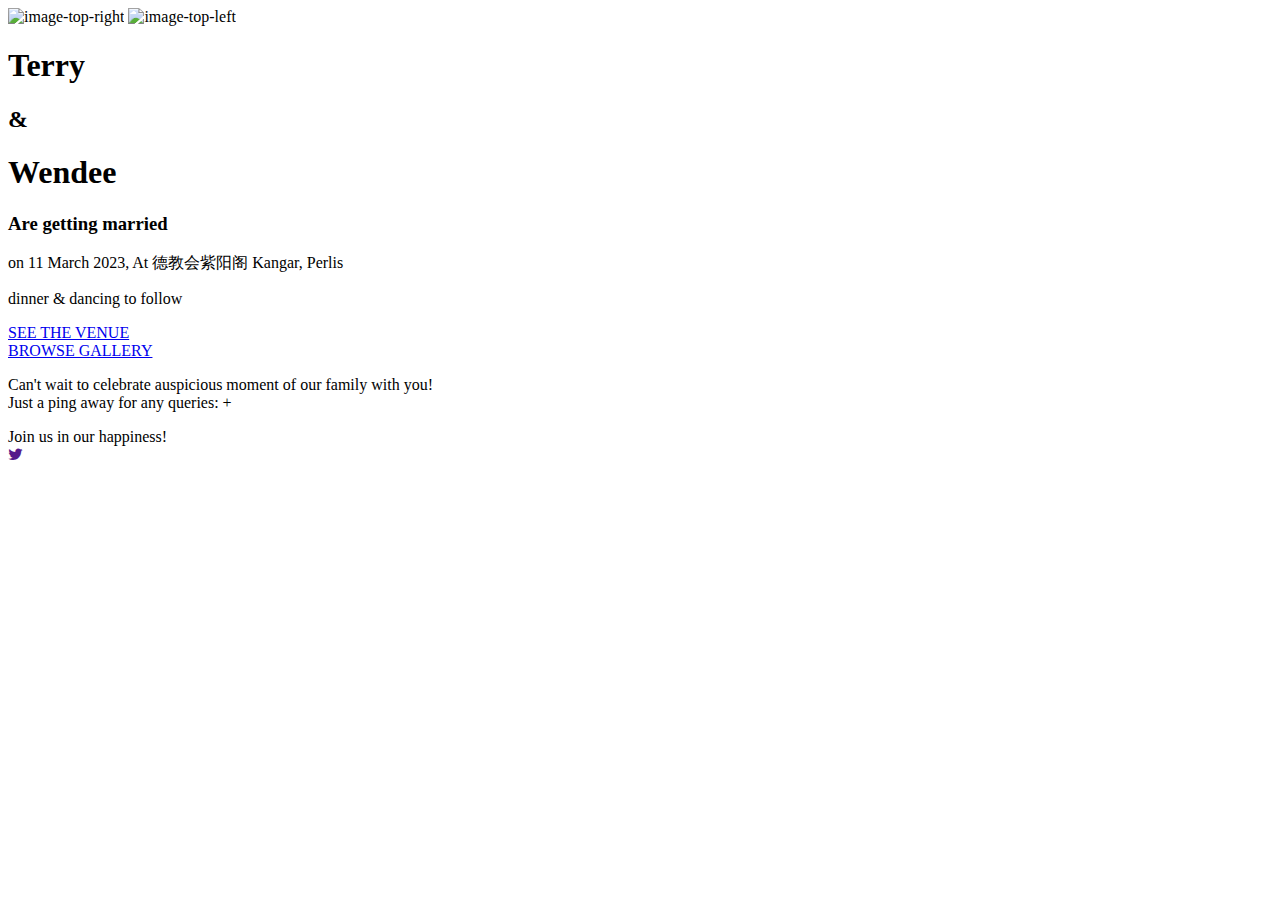
==== index.html @ 9075d79f "Gallery add" ====
<!DOCTYPE html>
<html lang="en" >
   <head>
      <link rel="shortcut icon" href="favicon.png" type="image/png">
      <meta charset="UTF-8">
      <meta name="viewport" content="width=device-width, initial-scale=1, user-scalable=no" />
      <meta name="description"
         content="With the divine grace of the almighty, inviting you and your family to wedding to be held on 11th March at 德教会紫阳阁">
      <meta property="og:type" content="website" />
      <meta property="og:title" content="Wedding Invitation | 11th Mar | 德教会紫阳阁" />
      <meta property="og:description"
         content="With the divine grace of the almighty, inviting you and your family to wedding to be held on 11th March at 德教会紫阳阁" />
      <meta property="og:url" content="" />
      <meta property="og:site_name" content="Wedding Invitation | 11th March" />
      <meta name="twitter:card" content="website">
      <meta name="twitter:site" content="Wedding Invitation | 11th March">
      <meta name="twitter:title" content="Wedding Invitation | 11th March">
      <meta name="twitter:description"
         content="With the divine grace of the almighty, inviting you and your family to wedding to be held on 11th March at 德教会紫阳阁">

      <title>Wedding Invitation | Mar 11 | </title>

      <link href="https://fonts.googleapis.com/css?family=Arvo" rel="stylesheet">
      <link rel='stylesheet' href='https://fonts.googleapis.com/css?family=Dancing+Script&amp;display=swap'>
      <link rel="stylesheet" href="./css/style.css">
      <link rel="stylesheet" href="https://cdnjs.cloudflare.com/ajax/libs/font-awesome/4.7.0/css/font-awesome.min.css">
      <link rel="stylesheet" href="https://cdnjs.cloudflare.com/ajax/libs/remodal/1.1.1/remodal.min.css" integrity="sha512-UO+dUiFTr6cCaPZKCzXEGhYsuK8DkGAS5iThyMUrtHsg+INCFyRM3GiqJ4rjuvfEyn81XGjpfmjSwwR1dAjAsw==" crossorigin="anonymous" referrerpolicy="no-referrer" />
      <link rel="stylesheet" href="https://cdnjs.cloudflare.com/ajax/libs/remodal/1.1.1/remodal-default-theme.min.css" integrity="sha512-jRxwiuoe3nt8lMSnOzNEuQ7ckDrLl31dwVYFWS6jklXQ6Nzl7b05rrWF9gjSxgOow5nFerdoN6CBB4gY5m5nDw==" crossorigin="anonymous" referrerpolicy="no-referrer" />
   </head>
   <body>
      <!-- partial:index.partial.html -->
      <div class="sakura-falling"></div>
      <img src="https://i.imgur.com/dGOOfnA.png" alt="image-top-right" class="top-right-decoration">
      <img src="https://i.imgur.com/t6ffnbn.png" alt="image-top-left" class="top-left-decoration">
      <section id="media"></section>
      <div class="wrap">
         <div class="title">
            <h1>Terry </h1>
            <h2>&</h2>
            <h1>Wendee</h1>
            <h3>Are getting married</h3>
            <p>
               on <span class="date">11 March 2023</span>, At <span class="place">德教会紫阳阁</span> Kangar, Perlis
            </p>
         </div>
      </div>
      <div id="time"></div>
      <p class="dance-med">
         dinner & dancing to follow
      </p>
      <div class="actions">
        <a href="https://goo.gl/maps/1gHm7kcYA2KyhaJr9" target="_blank">
          <div class="venue">SEE THE VENUE</div>
        </a>
        <a href="gallery.html">
          <div class="venue">BROWSE GALLERY</div>
        </a>
      </div>
      <p class="footer">
         Can't wait to celebrate auspicious moment of our family with you! <br>
         Just a ping away for any queries: +
         <span></span>
      </p>
      <div class="music">
        <audio src="./assets/mp3/song.mp3" id="my_audio" loop="loop"></audio>
      </div>
      <p class="happiness">Join us in our happiness!<br><a href="" target="_blank" class="twitter"><i class="fa fa-twitter"></i></a></p>

      <!-- partial -->
      <script src='https://cdnjs.cloudflare.com/ajax/libs/jquery/3.4.1/jquery.min.js'></script>
      <script src='https://cdn.jsdelivr.net/gh/timoschaefer/jQuery-Sakura/jquery-sakura.min.js'></script>
      <script src="https://cdnjs.cloudflare.com/ajax/libs/remodal/1.1.1/remodal.min.js" integrity="sha512-a/KwXZUMuN0N2aqT/nuvYp6mg1zKg8OfvovbIlh4ByLw+BJ4sDrJwQM/iSOd567gx+yS0pQixA4EnxBlHgrL6A==" crossorigin="anonymous" referrerpolicy="no-referrer"></script>
      <script  src="./js/script.js"></script>

   </body>


</html>
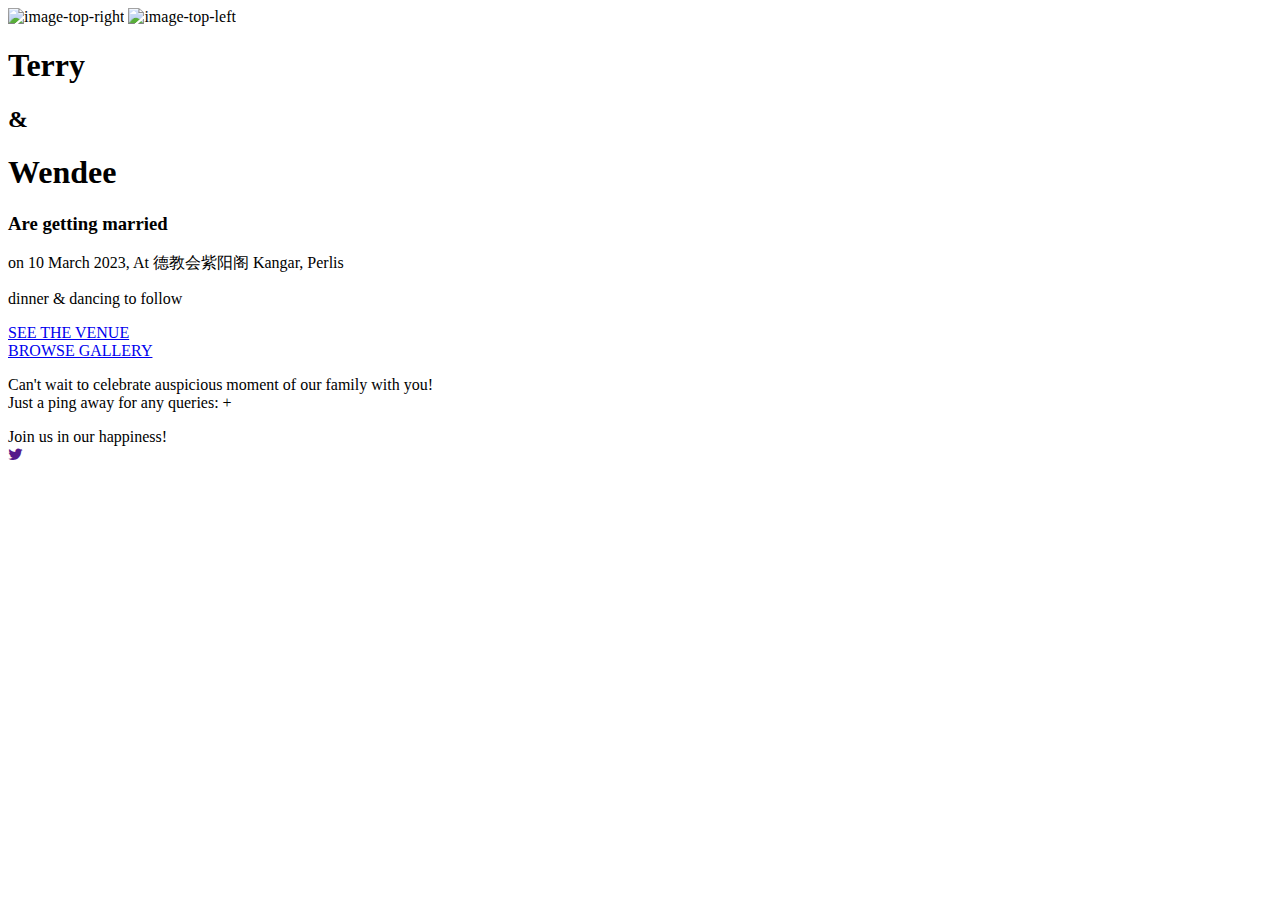
==== commit a378d88b: "date" ====
--- a/index.html
+++ b/index.html
@@ -40,7 +40,7 @@
             <h1>Wendee</h1>
             <h3>Are getting married</h3>
             <p>
-               on <span class="date">11 March 2023</span>, At <span class="place">德教会紫阳阁</span> Kangar, Perlis
+               on <span class="date">10 March 2023</span>, At <span class="place">德教会紫阳阁</span> Kangar, Perlis
             </p>
          </div>
       </div>
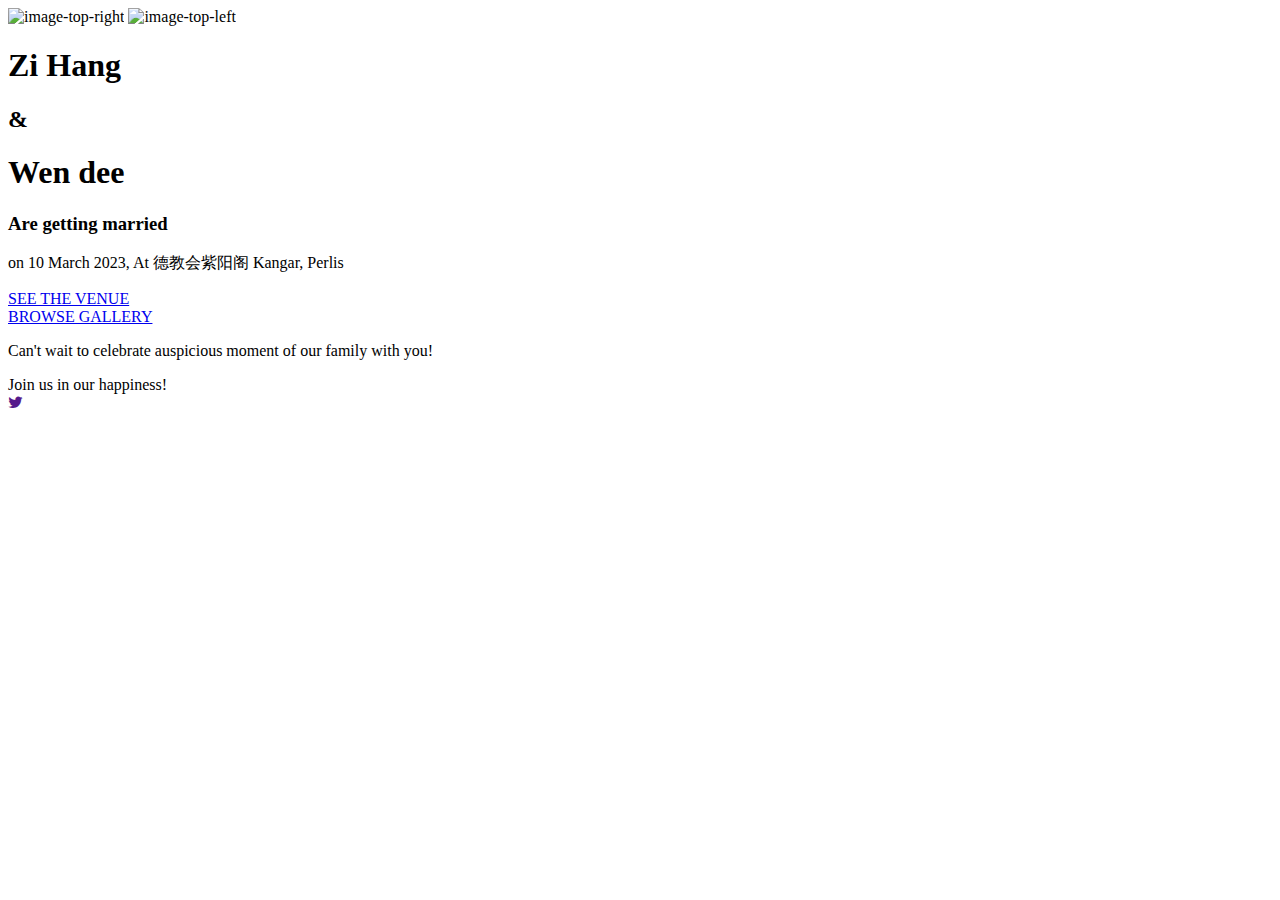
==== commit 3b127151: "Update index.html" ====
--- a/index.html
+++ b/index.html
@@ -5,20 +5,20 @@
       <meta charset="UTF-8">
       <meta name="viewport" content="width=device-width, initial-scale=1, user-scalable=no" />
       <meta name="description"
-         content="With the divine grace of the almighty, inviting you and your family to wedding to be held on 11th March at 德教会紫阳阁">
+         content="With the divine grace of the almighty, inviting you and your family to wedding to be held on 10th March at 德教会紫阳阁">
       <meta property="og:type" content="website" />
       <meta property="og:title" content="Wedding Invitation | 11th Mar | 德教会紫阳阁" />
       <meta property="og:description"
-         content="With the divine grace of the almighty, inviting you and your family to wedding to be held on 11th March at 德教会紫阳阁" />
+         content="With the divine grace of the almighty, inviting you and your family to wedding to be held on 10th March at 德教会紫阳阁" />
       <meta property="og:url" content="" />
-      <meta property="og:site_name" content="Wedding Invitation | 11th March" />
+      <meta property="og:site_name" content="Wedding Invitation | 10th March" />
       <meta name="twitter:card" content="website">
-      <meta name="twitter:site" content="Wedding Invitation | 11th March">
-      <meta name="twitter:title" content="Wedding Invitation | 11th March">
+      <meta name="twitter:site" content="Wedding Invitation | 10th March">
+      <meta name="twitter:title" content="Wedding Invitation | 10th March">
       <meta name="twitter:description"
-         content="With the divine grace of the almighty, inviting you and your family to wedding to be held on 11th March at 德教会紫阳阁">
+         content="With the divine grace of the almighty, inviting you and your family to wedding to be held on 10th March at 德教会紫阳阁">
 
-      <title>Wedding Invitation | Mar 11 | </title>
+      <title>Wedding Invitation | Mar 10 | </title>
 
       <link href="https://fonts.googleapis.com/css?family=Arvo" rel="stylesheet">
       <link rel='stylesheet' href='https://fonts.googleapis.com/css?family=Dancing+Script&amp;display=swap'>
@@ -35,9 +35,9 @@
       <section id="media"></section>
       <div class="wrap">
          <div class="title">
-            <h1>Terry </h1>
+            <h1>Zi Hang </h1>
             <h2>&</h2>
-            <h1>Wendee</h1>
+            <h1>Wen dee</h1>
             <h3>Are getting married</h3>
             <p>
                on <span class="date">10 March 2023</span>, At <span class="place">德教会紫阳阁</span> Kangar, Perlis
@@ -46,7 +46,7 @@
       </div>
       <div id="time"></div>
       <p class="dance-med">
-         dinner & dancing to follow
+
       </p>
       <div class="actions">
         <a href="https://goo.gl/maps/1gHm7kcYA2KyhaJr9" target="_blank">
@@ -58,7 +58,7 @@
       </div>
       <p class="footer">
          Can't wait to celebrate auspicious moment of our family with you! <br>
-         Just a ping away for any queries: +
+      
          <span></span>
       </p>
       <div class="music">
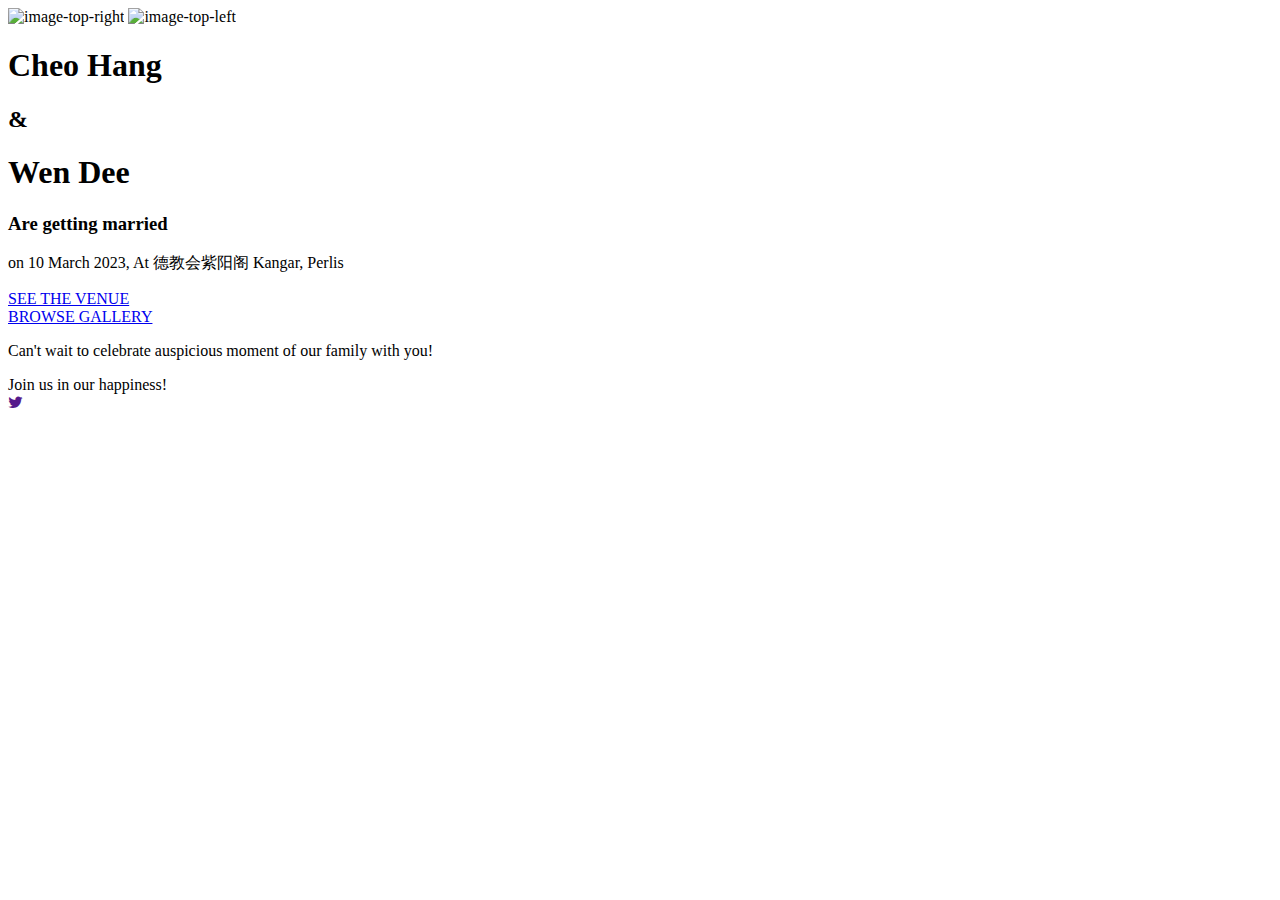
==== commit 61580562: "Minor changes" ====
--- a/index.html
+++ b/index.html
@@ -35,9 +35,9 @@
       <section id="media"></section>
       <div class="wrap">
          <div class="title">
-            <h1>Zi Hang </h1>
+            <h1>Cheo Hang </h1>
             <h2>&</h2>
-            <h1>Wen dee</h1>
+            <h1>Wen Dee</h1>
             <h3>Are getting married</h3>
             <p>
                on <span class="date">10 March 2023</span>, At <span class="place">德教会紫阳阁</span> Kangar, Perlis
@@ -58,7 +58,7 @@
       </div>
       <p class="footer">
          Can't wait to celebrate auspicious moment of our family with you! <br>
-      
+
          <span></span>
       </p>
       <div class="music">
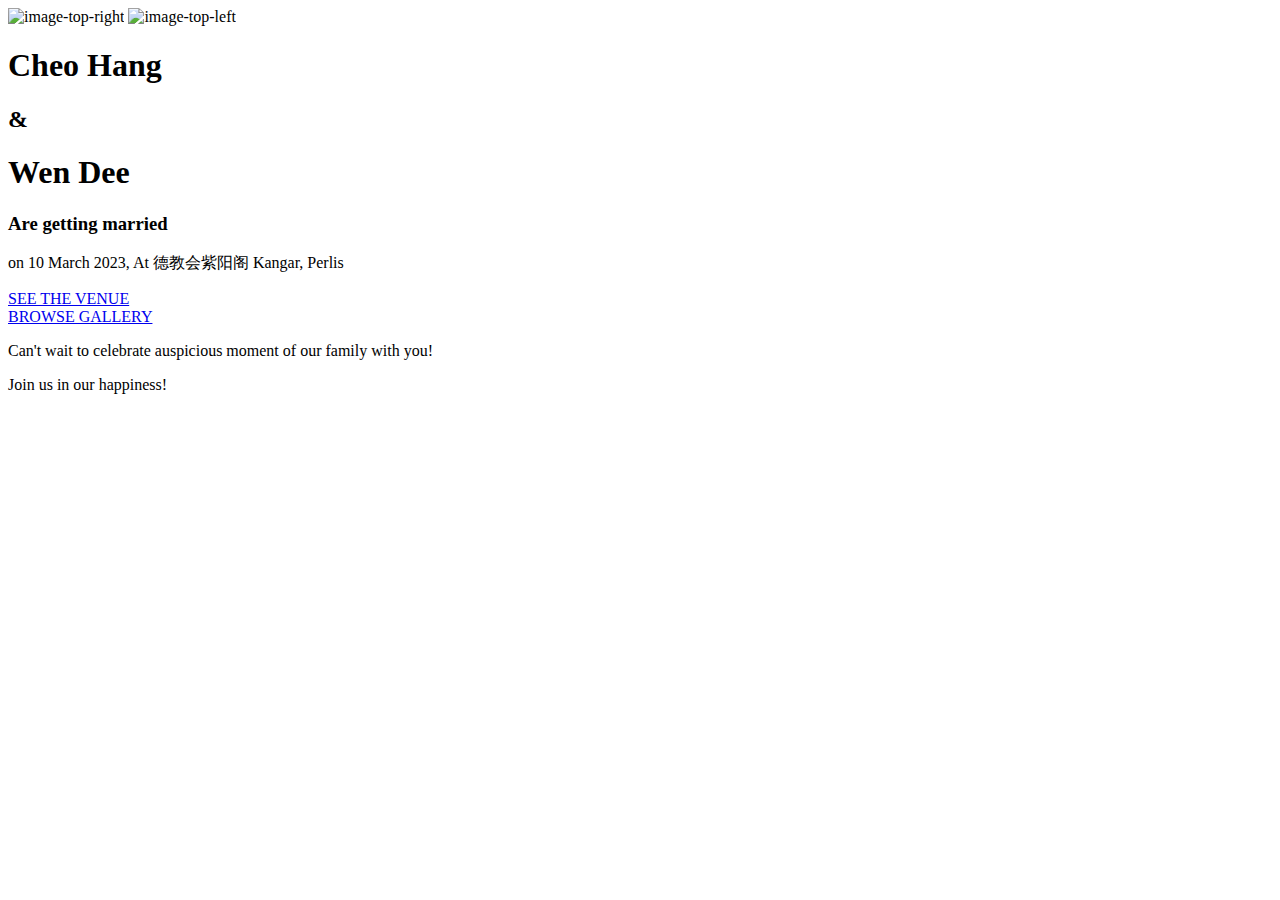
==== commit 4ebadc45: "Update index.html" ====
--- a/index.html
+++ b/index.html
@@ -64,7 +64,7 @@
       <div class="music">
         <audio src="./assets/mp3/song.mp3" id="my_audio" loop="loop"></audio>
       </div>
-      <p class="happiness">Join us in our happiness!<br><a href="" target="_blank" class="twitter"><i class="fa fa-twitter"></i></a></p>
+      <p class="happiness">Join us in our happiness!<br></p>
 
       <!-- partial -->
       <script src='https://cdnjs.cloudflare.com/ajax/libs/jquery/3.4.1/jquery.min.js'></script>
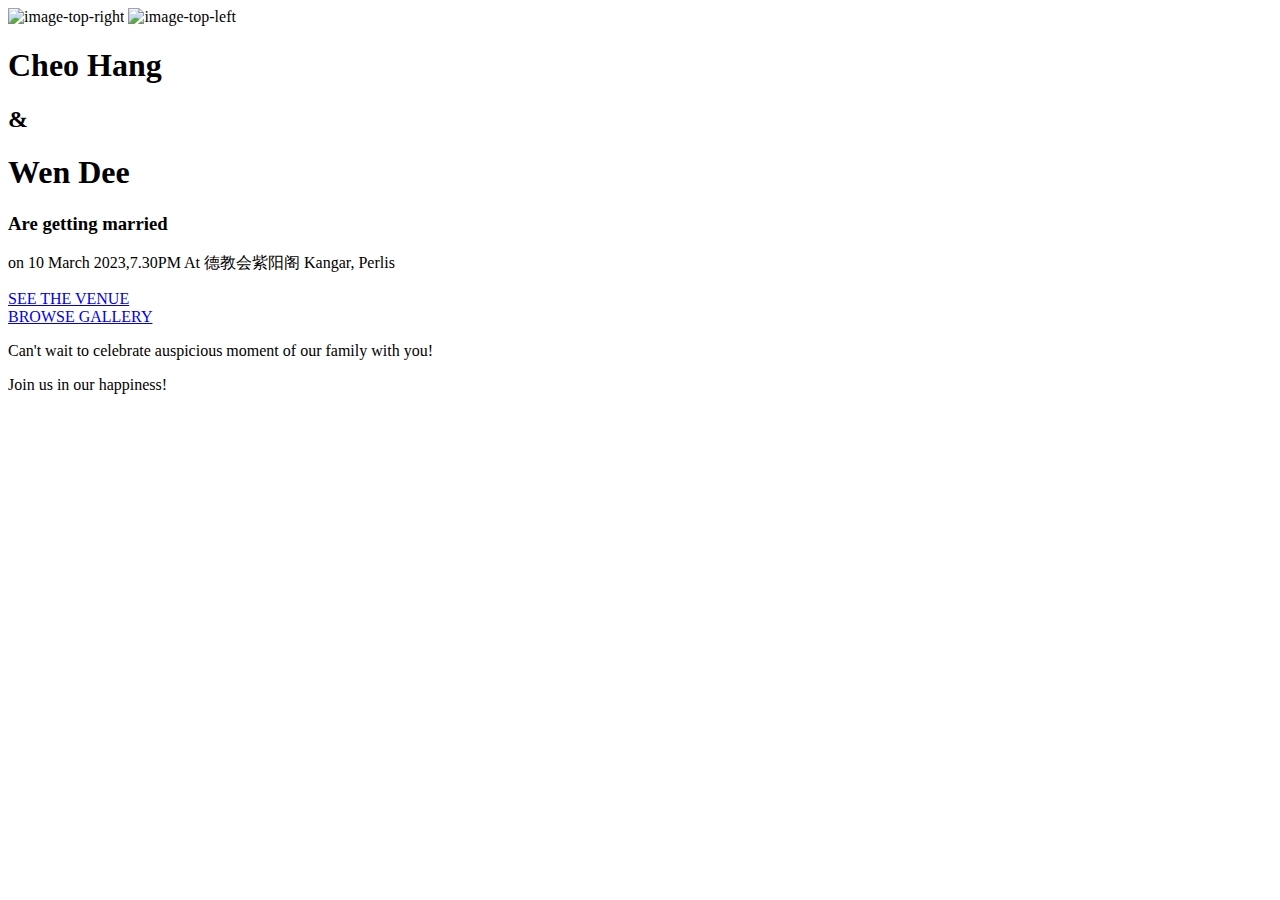
==== commit 6bfe7631: "EDIT TIME" ====
--- a/index.html
+++ b/index.html
@@ -7,7 +7,7 @@
       <meta name="description"
          content="With the divine grace of the almighty, inviting you and your family to wedding to be held on 10th March at 德教会紫阳阁">
       <meta property="og:type" content="website" />
-      <meta property="og:title" content="Wedding Invitation | 11th Mar | 德教会紫阳阁" />
+      <meta property="og:title" content="Wedding Invitation | 10th Mar | 德教会紫阳阁" />
       <meta property="og:description"
          content="With the divine grace of the almighty, inviting you and your family to wedding to be held on 10th March at 德教会紫阳阁" />
       <meta property="og:url" content="" />
@@ -40,7 +40,7 @@
             <h1>Wen Dee</h1>
             <h3>Are getting married</h3>
             <p>
-               on <span class="date">10 March 2023</span>, At <span class="place">德教会紫阳阁</span> Kangar, Perlis
+               on <span class="date">10 March 2023</span>,7.30PM At <span class="place">德教会紫阳阁</span> Kangar, Perlis
             </p>
          </div>
       </div>
